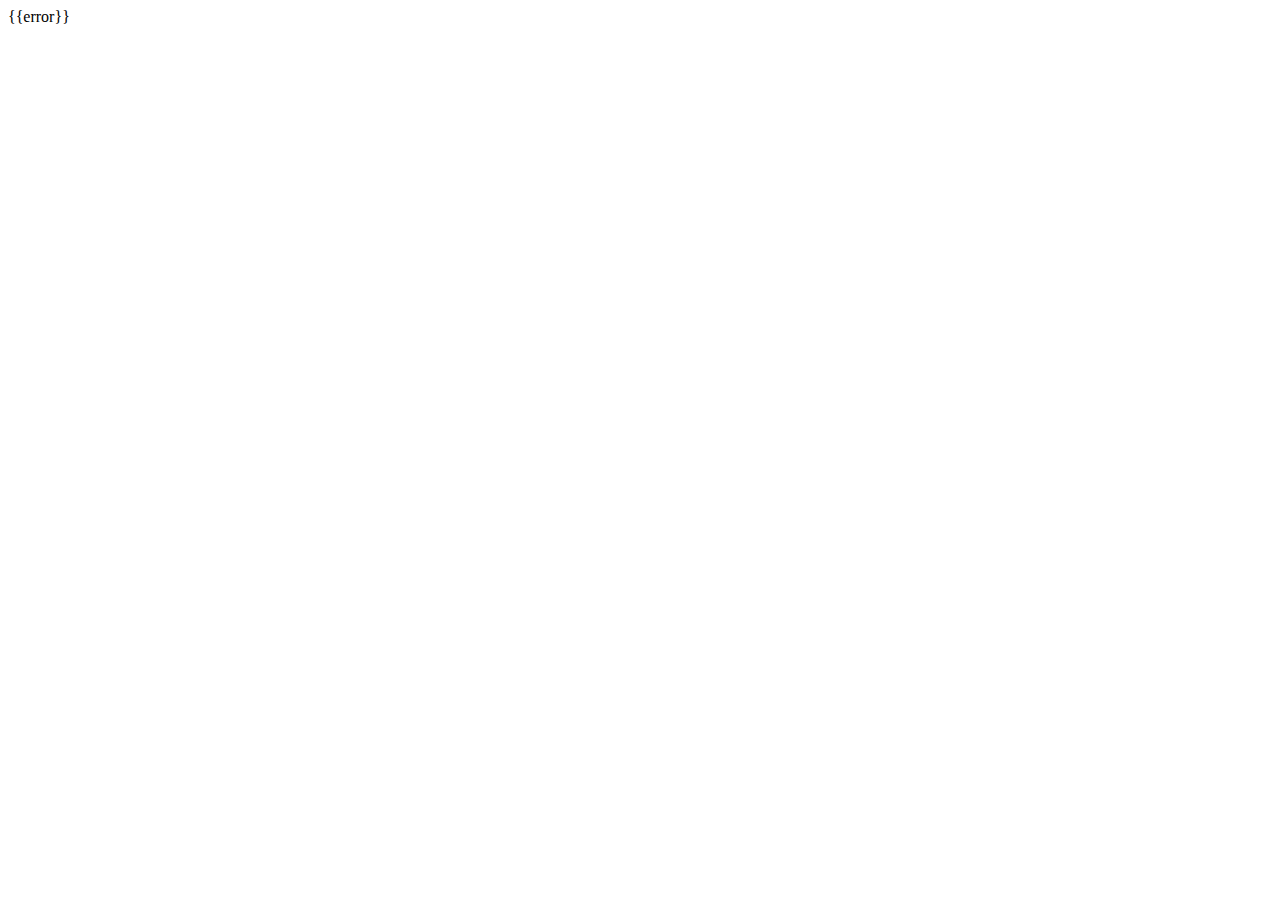
==== src/main/resources/static/index.html @ a337335e "fix #25" ====
<!DOCTYPE html>
<html ng-app="gameSchedulePDFCreatorApp">
<head>
    <title>Swissunihockey Spieplan PDF Generator</title>
    <link href="webjars/ionic/1.0.0-beta.14/css/ionic.min.css" rel="stylesheet">
    <link rel="icon" type="image/ico" href="img/favicon.gif"/>
</head>
<body>
<ion-nav-bar class="bar-positive nav-title-slide-ios7"></ion-nav-bar>
<ion-nav-view animation="slide-left-right">
    <div class="alert alert-danger" ng-show="error">{{error}}</div>
</ion-nav-view>

<script src="webjars/ionic/1.0.0-beta.14/js/ionic.bundle.js"></script>
<script src="webjars/angularjs/1.3.8/angular-resource.js"></script>
<script src="js/app.js"></script>
</body>
</html>
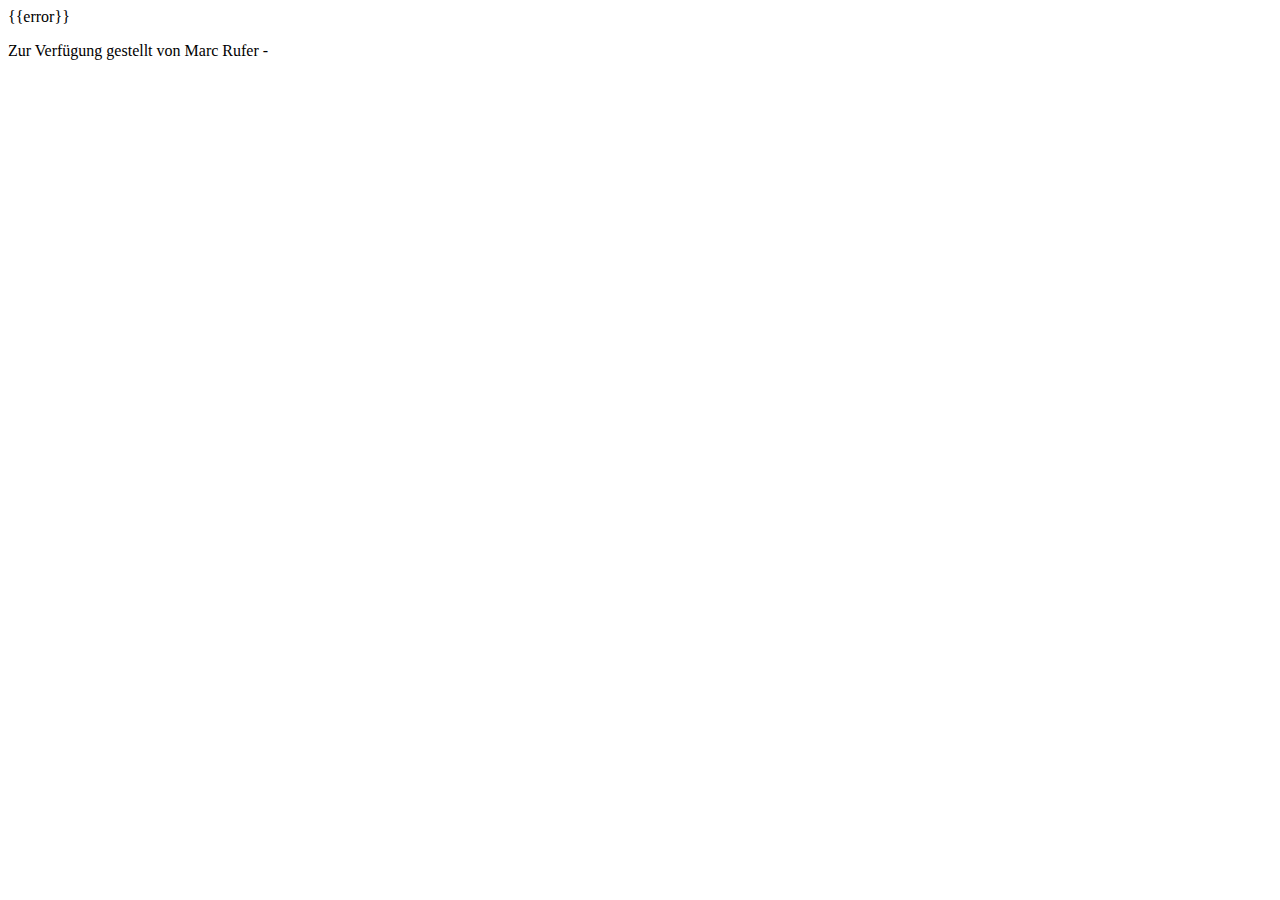
==== commit ec8a0b40: "resolves #27" ====
--- a/src/main/resources/static/index.html
+++ b/src/main/resources/static/index.html
@@ -1,18 +1,24 @@
 <!DOCTYPE html>
 <html ng-app="gameSchedulePDFCreatorApp">
-<head>
-    <title>Swissunihockey Spieplan PDF Generator</title>
-    <link href="webjars/ionic/1.0.0-beta.14/css/ionic.min.css" rel="stylesheet">
-    <link rel="icon" type="image/ico" href="img/favicon.gif"/>
-</head>
-<body>
-<ion-nav-bar class="bar-positive nav-title-slide-ios7"></ion-nav-bar>
-<ion-nav-view animation="slide-left-right">
-    <div class="alert alert-danger" ng-show="error">{{error}}</div>
-</ion-nav-view>
+    <head>
+        <title>Swissunihockey Spieplan PDF Generator</title>
+        <link href="webjars/ionic/1.0.0-beta.14/css/ionic.min.css" rel="stylesheet">
+        <link rel="icon" type="image/ico" href="img/favicon.gif"/>
+    </head>
+    <body>
+        <ion-nav-bar class="bar-positive nav-title-slide-ios7"></ion-nav-bar>
+        <ion-nav-view animation="slide-left-right">
+            <div class="alert alert-danger" ng-show="error">{{error}}</div>
+        </ion-nav-view>
+        <ion-footer-bar class="bar-dark">
+            <div>
+                <p>Zur Verfügung gestellt von Marc Rufer - <a style="color: #FFFFFF"
+                                                              href="mailto:rufermarc@gmail.com?Subject=Swissunihockey-Spielplangenerator"
+                                                              target="_top">Kontakt</a></p>
+            </div>
+        </ion-footer-bar>
 
-<script src="webjars/ionic/1.0.0-beta.14/js/ionic.bundle.js"></script>
-<script src="webjars/angularjs/1.3.8/angular-resource.js"></script>
-<script src="js/app.js"></script>
-</body>
+        <script src="webjars/ionic/1.0.0-beta.14/js/ionic.bundle.js"></script>
+        <script src="js/app.js"></script>
+    </body>
 </html>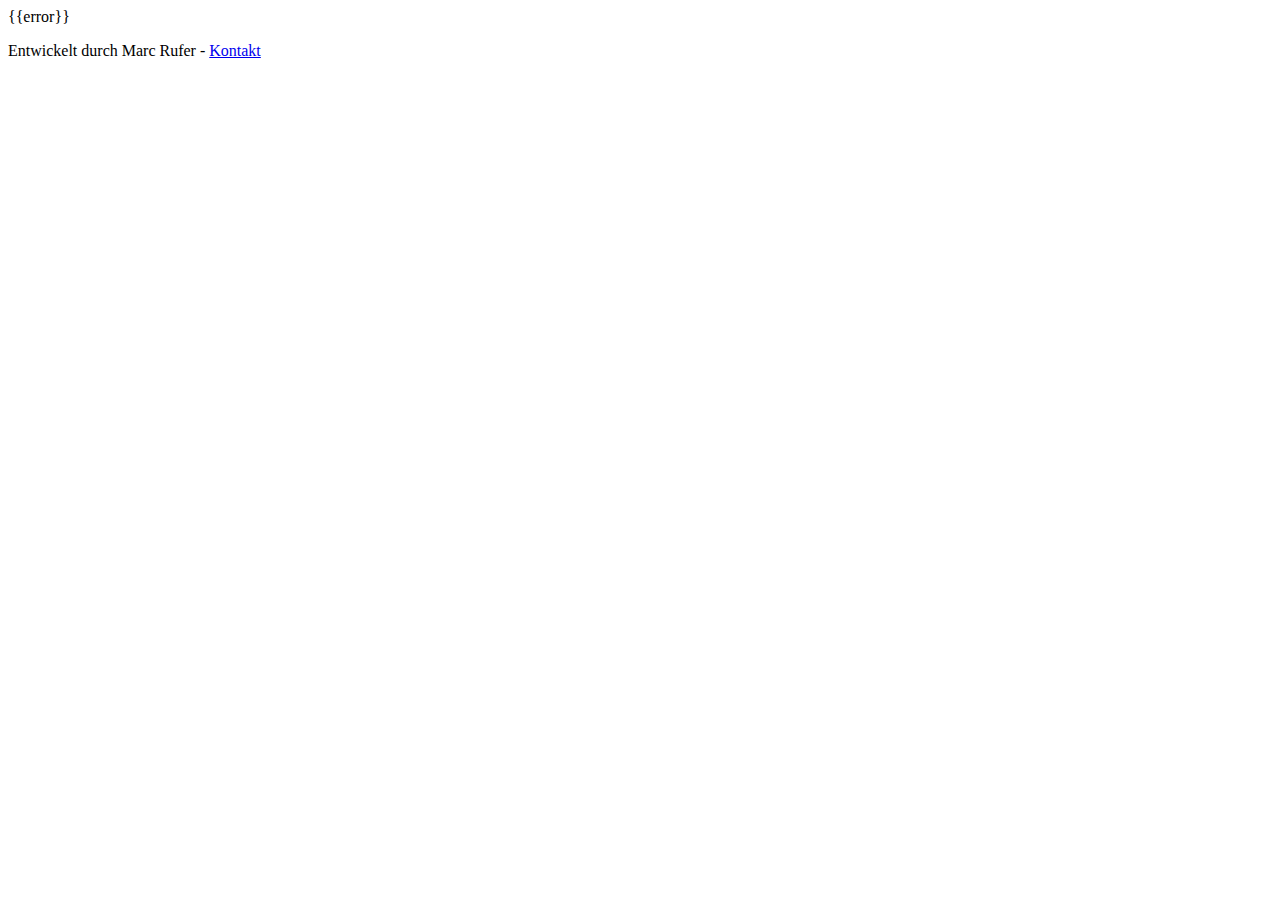
==== commit 59e673be: "Update index.html" ====
--- a/src/main/resources/static/index.html
+++ b/src/main/resources/static/index.html
@@ -1,24 +1,46 @@
 <!DOCTYPE html>
 <html ng-app="gameSchedulePDFCreatorApp">
     <head>
-        <title>Swissunihockey Spieplan PDF Generator</title>
+        <meta charset="utf-8">
+        <meta name="viewport" content="initial-scale=1, maximum-scale=1, user-scalable=no, width=device-width">
+
+        <!-- disable browser interface if app is added to homescreen -->
+        <!-- android -->
+        <meta name="mobile-web-app-capable" content="yes">
+
+        <!-- iOS -->
+        <meta name="apple-mobile-web-app-capable" content="yes">
+        <meta name="apple-mobile-web-app-status-bar-style" content="translucent-black">
+        <meta name="apple-mobile-web-app-title" content="PdfCreator">
+
+        <title>swiss unihockey Spielpläne als PDF</title>
         <link href="webjars/ionic/1.0.0-beta.14/css/ionic.min.css" rel="stylesheet">
-        <link rel="icon" type="image/ico" href="img/favicon.gif"/>
+        <link href="css/swiss-unihockey.css" rel="stylesheet"/>
+        <link rel="icon" type="image/ico" href="https://www.swissunihockey.ch/files/8714/0813/3519/favicon-1.png"/>
+
+        <!-- add custom icon if app is added to homescreen -->
+        <!-- android -->
+        <link rel="shortcut icon" sizes="152x152" href="img/simple-calendar-152-173865.png">
+
+        <!-- iOS -->
+        <link rel="apple-touch-icon" sizes="76x76" href="img/simple-calendar-72-173865.png">
+        <link rel="apple-touch-icon" sizes="120x120" href="img/simple-calendar-120-173865.png">
+        <link rel="apple-touch-icon" sizes="152x152" href="img/simple-calendar-152-173865.png">
+
+        <script src="webjars/ionic/1.0.0-beta.14/js/ionic.bundle.js"></script>
+        <script src="js/app.js"></script>
     </head>
-    <body>
+    <body ng-cloak>
         <ion-nav-bar class="bar-positive nav-title-slide-ios7"></ion-nav-bar>
         <ion-nav-view animation="slide-left-right">
             <div class="alert alert-danger" ng-show="error">{{error}}</div>
         </ion-nav-view>
         <ion-footer-bar class="bar-dark">
             <div>
-                <p>Zur Verfügung gestellt von Marc Rufer - <a style="color: #FFFFFF"
-                                                              href="mailto:rufermarc@gmail.com?Subject=Swissunihockey-Spielplangenerator"
-                                                              target="_top">Kontakt</a></p>
+                <p>Entwickelt durch Marc Rufer - <a
+                        href="mailto:rufermarc@gmail.com?Subject=Swiss unihockey Spielpläne als PDF"
+                        target="_top">Kontakt</a></p>
             </div>
         </ion-footer-bar>
-
-        <script src="webjars/ionic/1.0.0-beta.14/js/ionic.bundle.js"></script>
-        <script src="js/app.js"></script>
     </body>
-</html>+</html>
